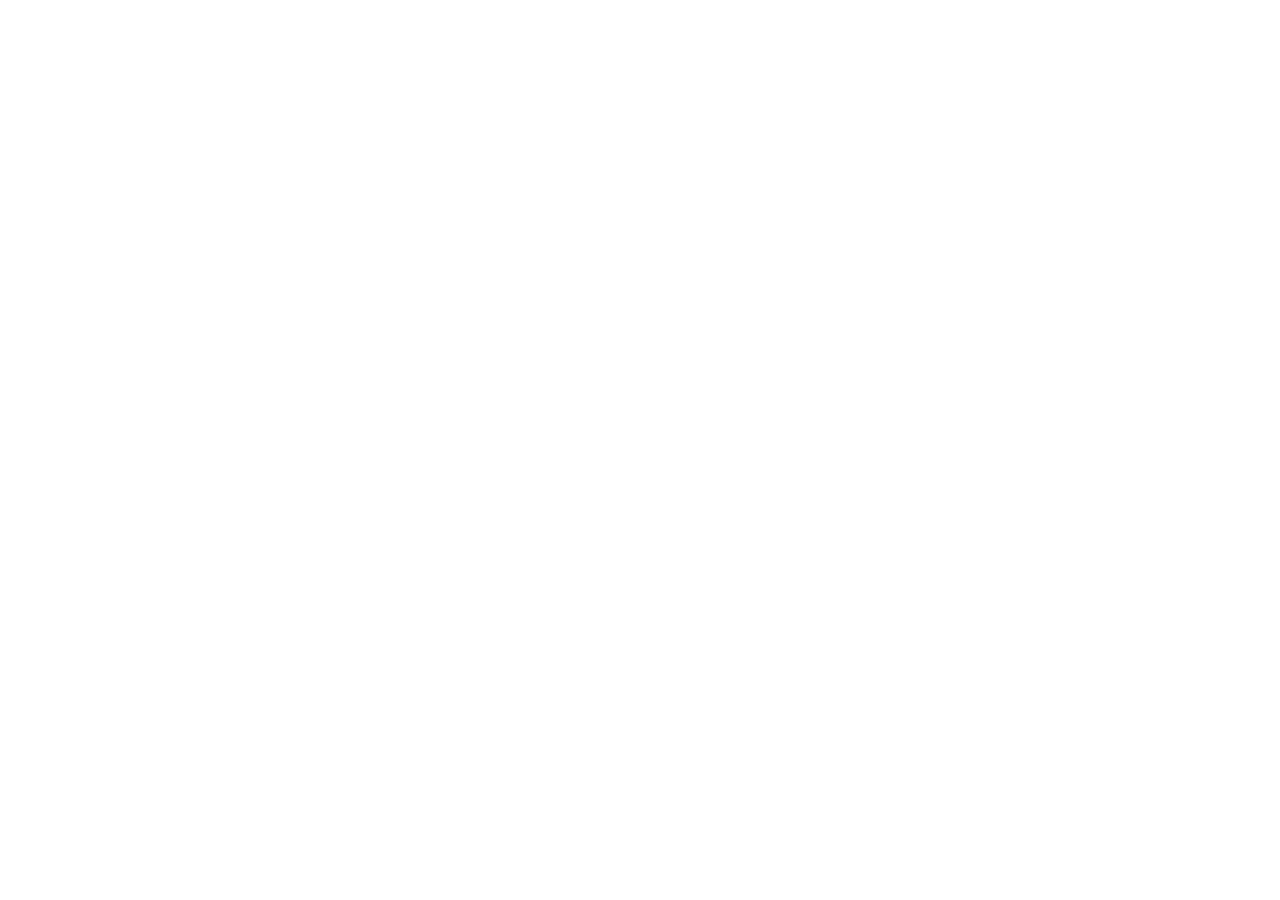
==== index.html @ ba19e2a7 "first commit" ====
<!DOCTYPE html>
<html lang="en">
<head>
    <meta charset="UTF-8">
    <meta name="viewport" content="width=device-width, initial-scale=1.0">
    <title>3 Screens Assignment</title>
</head>
<body>
    
</body>
</html>
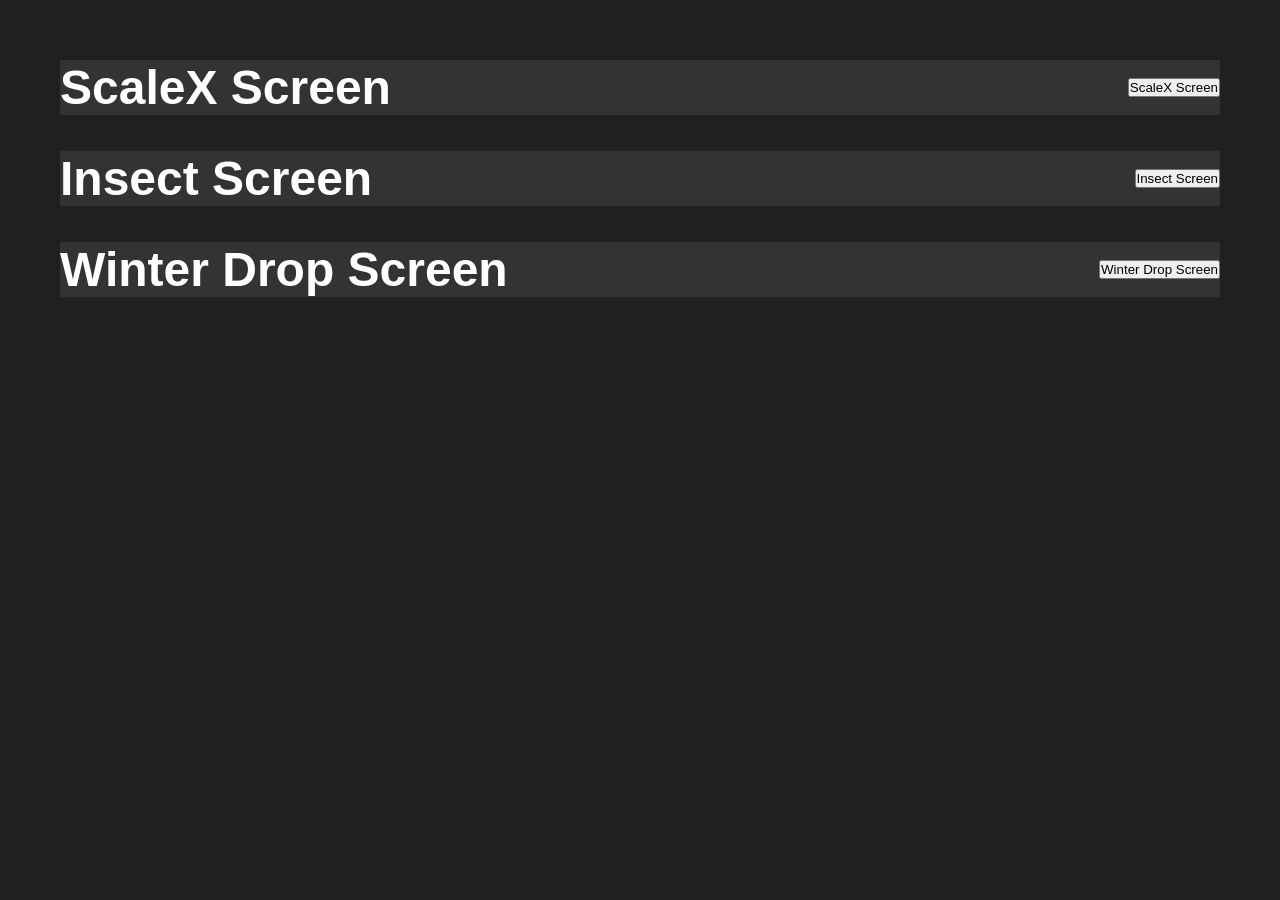
==== commit 3affa8da: "file structure made" ====
--- a/index.html
+++ b/index.html
@@ -4,8 +4,16 @@
     <meta charset="UTF-8">
     <meta name="viewport" content="width=device-width, initial-scale=1.0">
     <title>3 Screens Assignment</title>
+    <link rel="stylesheet" href="style.css">
 </head>
 <body>
-    
+    <div><h1>ScaleX Screen</h1>
+    <a href="./scalex/scalex.html"><button>ScaleX Screen</button></a></div>
+
+    <div><h1>Insect Screen</h1>
+    <a href="./insect/insect.html"><button>Insect Screen</button></a></div>
+
+    <div><h1>Winter Drop Screen</h1>
+    <a href="./winter/winter.html"><button>Winter Drop Screen</button></a></div>
 </body>
 </html>
--- a/style.css
+++ b/style.css
@@ -0,0 +1,30 @@
+* {
+    box-sizing: border-box;
+    margin: 0;
+    padding: 0;
+    font-family: 'helvetica neue', helvetica, arial, sans-serif;
+}
+html, body {
+    height: 100%;
+    width: 100%;
+}
+
+body {
+    background-color: #202020;
+    color: #fffefe;
+    padding: 60px;
+}
+
+h1{
+    font-size: 48px;
+}
+
+
+div {
+    display: flex;
+    justify-content: space-between;
+    align-items: center;
+    margin-bottom: 36px;
+    background-color: #333;
+}
+
